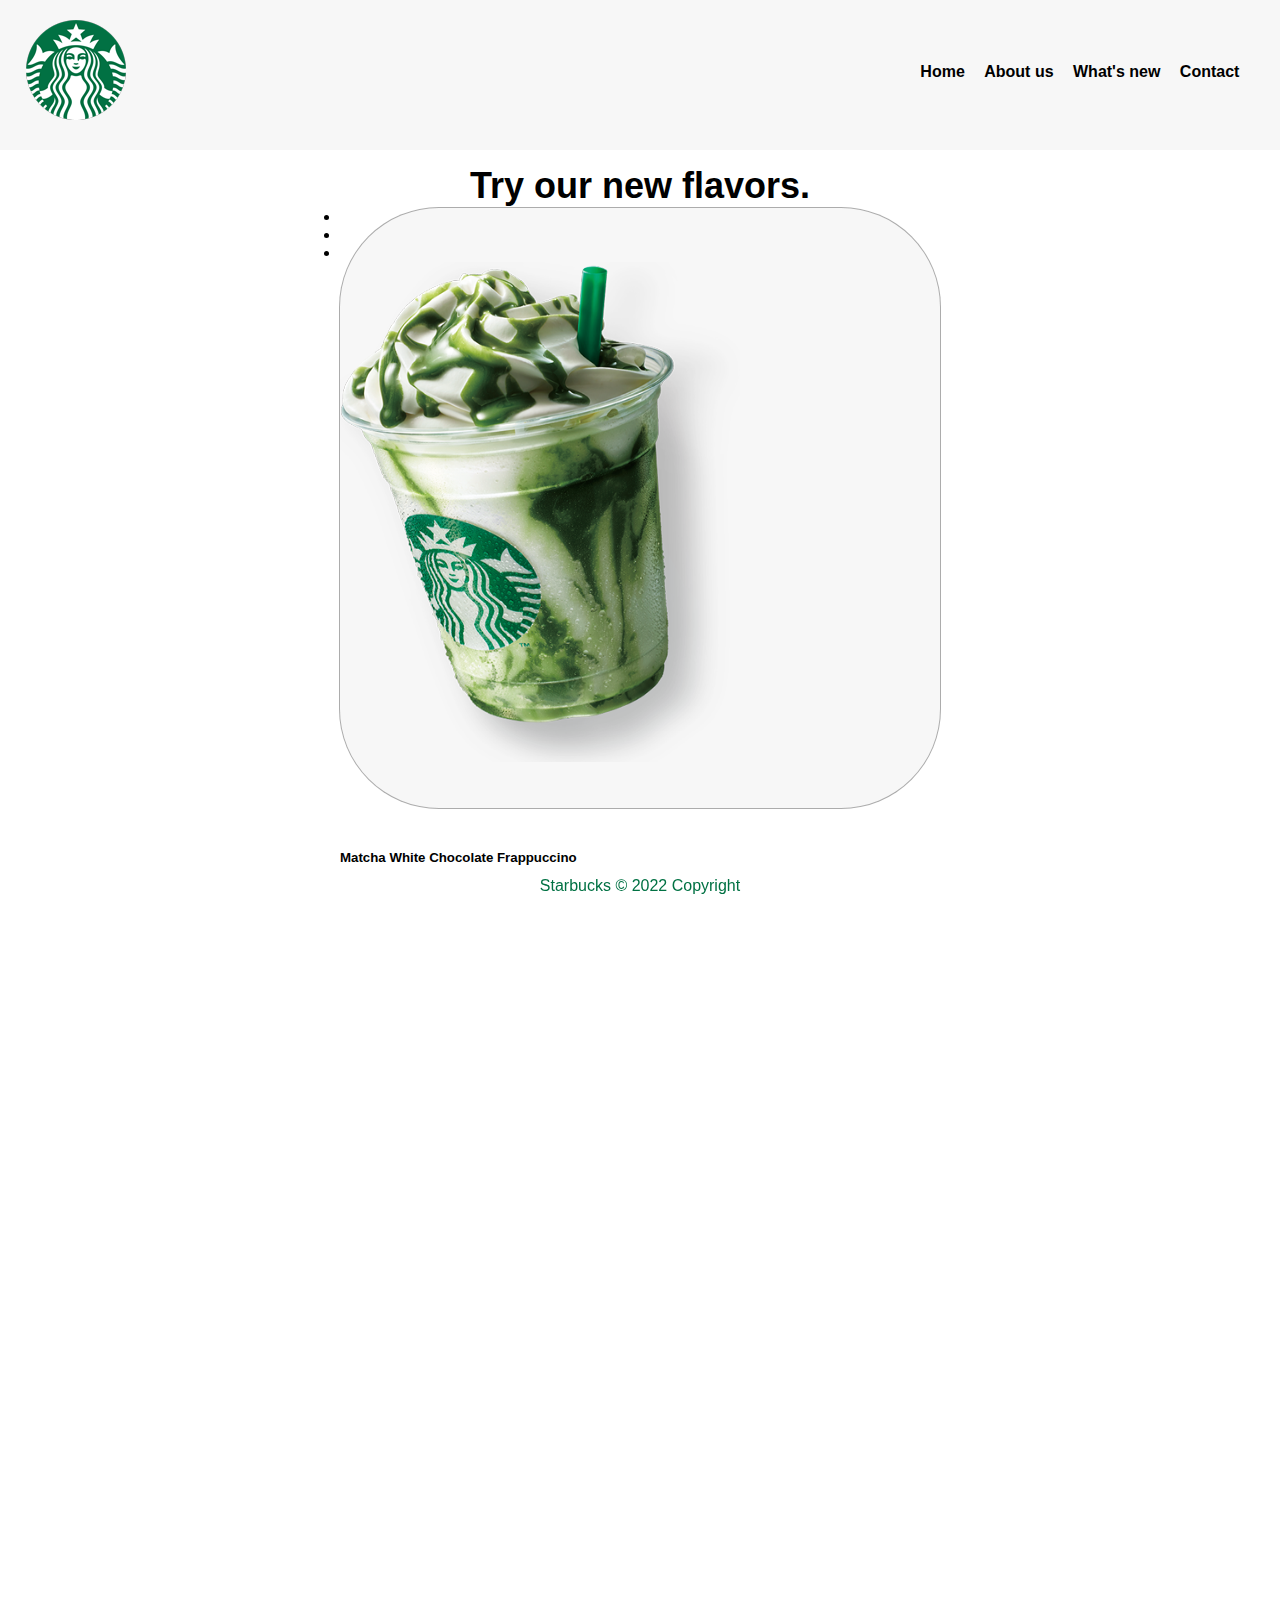
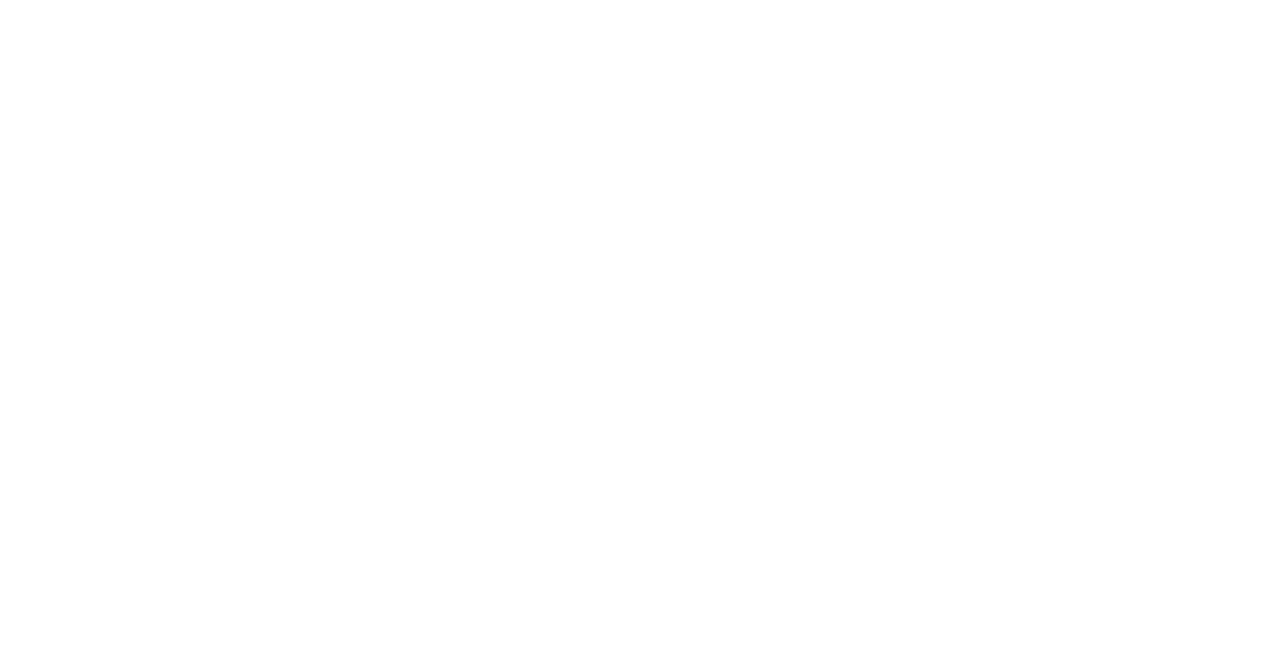
==== assets/whats-news.html @ 56aec1d8 "Initial commit." ====
<!DOCTYPE html>
<html lang="en">
  <head>
    <meta charset="UTF-8">
    <meta name="viewport" content="width=devide-width, initial-scale=1.0">
    <title>What's news | Starbucks</title>
    <link href="css/style.css" rel="stylesheet">
    <link
      href="https://cdn.jsdelivr.net/npm/bootstrap@5.2.3/dist/css/bootstrap.min.css"
      rel="stylesheet"
      integrity="sha384-rbsA2VBKQhggwzxH7pPCaAqO46MgnOM80zW1RWuH61DGLwZJEdK2Kadq2F9CUG65"
      crossorigin="anonymous">
    <script
      src="https://cdn.jsdelivr.net/npm/bootstrap@5.2.3/dist/js/bootstrap.bundle.min.js"
      integrity="sha384-kenU1KFdBIe4zVF0s0G1M5b4hcpxyD9F7jL+jjXkk+Q2h455rYXK/7HAuoJl+0I4"
      crossorigin="anonymous"></script>
    <!-- AJAX BOOTSTRAP-->
    <script src="https://code.jquery.com/jquery-3.3.1.slim.min.js"
      integrity="sha384-q8i/X+965DzO0rT7abK41JStQIAqVgRVzpbzo5smXKp4YfRvH+8abtTE1Pi6jizo"
      crossorigin="anonymous"></script>
    <script
      src="https://cdnjs.cloudflare.com/ajax/libs/popper.js/1.14.3/umd/popper.min.js"
      integrity="sha384-ZMP7rVo3mIykV+2+9J3UJ46jBk0WLaUAdn689aCwoqbBJiSnjAK/l8WvCWPIPm49"
      crossorigin="anonymous"></script>
    <script
      src="https://stackpath.bootstrapcdn.com/bootstrap/4.1.3/js/bootstrap.min.js"
      integrity="sha384-ChfqqxuZUCnJSK3+MXmPNIyE6ZbWh2IMqE241rYiqJxyMiZ6OW/JmZQ5stwEULTy"
      crossorigin="anonymous"></script>
  </head>

  <body>
    <header class="cabecalho">
      <div class="center">
        <div class="logo">
          <img src="img/logo.png" alt="Logo Starbucks">
        </div>
        <div class="menu">
          <a href="../index.html">Home</a>
          <a href="about-us.html">About us</a>
          <a href="whats-news.html">What's new</a>
          <a href="contact.html">Contact</a>
        </div>
      </div>
    </header>
    <section class="sobre">
      <div class="center3">
        <div class="texto-sobre">
          <h3>Try our new flavors.</h3>
        </div>
        <div id="meuCarrosel" class="carousel slide" data-ride="carousel"
          data-interval="2800">
          <ul class="carousel-indicators">
            <li data-target="#meuCarrosel" data-slide-to="0" class="active"></li>
            <li data-target="#meuCarrosel" data-slide-to="1"></li>
            <li data-target="#meuCarrosel" data-slide-to="2"></li>
          </ul>
          <div class="carousel-inner">
            <div class="carousel-item py-3 active">
              <div class="text-light d-flex justify-content-center
                pgbr-carousel-item align-items"><img src="img/img1.png"
                  alt="" class="parceiros-logo">
                  <div class="carousel-caption d-none d-md-block label-texto">
                    <h5 class="label-texto-titulo">Matcha White Chocolate Frappuccino</h5>
                  </div>
              </div>
            </div>
            <div class="carousel-item py-3">
              <div class="text-light d-flex justify-content-center
                pgbr-carousel-item align-items">
                <img src="img/img2.png" alt="" class="parceiros-logo">
                <div class="carousel-caption d-none d-md-block label-texto">
                  <h5 class="label-texto-titulo">Sakura Strawberry Pink Mochi Frappuccino</h5>
                </div>
              </div>
            </div>
            <div class="carousel-item py-3">
              <div class="text-light d-flex justify-content-center
                pgbr-carousel-item align-items">
                <img src="img/img3.png" alt=""
                  class="parceiros-logo">
                  <div class="carousel-caption d-none d-md-block label-texto">
                    <h5 class="label-texto-titulo">Unicorn Frappuccino</h5>
                  </div>
              </div>
            </div>
            <a href="#meuCarrosel" class="carousel-control-prev"
              data-slide="prev"> <span
                class="carousel-control-prev-icon"></span></a>
            <a href="#meuCarrosel" class="carousel-control-next"
              data-slide="next"><span
                class="carousel-control-next-icon"></span></a>
          </div>
        </section>
        <footer class="rodape">
          <div class="footer">
            Starbucks © 2022 Copyright
          </div>
        </footer>
      </body>
    </html>
---- assets/css/style.css ----
* {
    margin: 0;
    padding: 0;
    box-sizing: border-box;
    font-family: Verdana, Geneva, Tahoma, sans-serif;
}

.center {
    display: flex;
    flex-wrap: wrap;
    align-items: center;
    max-width: 1280px;
    margin: 0 auto;
    padding: 0 2%;
}

.center2 {
    display: flex;
    position: relative;
    max-width: 1280px;
    margin: 0 auto;
    padding: 0 2%;
}

.center3 {
    display: flex;
    flex-direction: column;
    align-items: center;
    justify-content: center;
}

.center4 {
    display: flex;
    align-items: center;
    justify-content: center;
    position: relative;
    max-width: 1280px;
    margin: 0 auto;
    padding: 0 2%;
    right: -280px;
    top: 120px;
}


.footer {
    display: flex;
    flex-wrap: wrap;
    align-items: center;
    justify-content: center;
}

html,
body {
    height: 100%;
    overflow-y: hidden;
    overflow-x: hidden;
}

header {
    height: 150px;
    padding: 20px 0;
}

.cabecalho {
    background-color: #bdbdbd1f;
}

.logo {
    width: 50%;
}

.menu {
    width: 50%;
    text-align: right;
}

.menu a {
    color: black;
    text-decoration: none;
    font-weight: bold;
    margin-right: 15px;
    cursor: pointer;
}

section.sobre {
    margin-top: 15px;
    width: 100%;
    height: calc(98vh - 180px);
    position: relative;
}

section.sobre3 {
    width: 100%;
    height: calc(98vh - 180px);
}

.extras {
    position: absolute;
    bottom: -550px;
    right: -500px;
    width: 1200px;
    height: 1200px;
    border-radius: 50%;
    background-color: #017143;
}

.social-media {
    position: absolute;
    right: 510px;
    top: 200px;
}

.social-media img {
    display: block;
    width: 20px;
    margin: 20px 0;
}

.texto-descricao {
    margin-top: 100px;
}

.texto-descricao {
    font-size: 50px;
}

.texto-sobre h3, .texto-sobre4 h3 {
    font-size: 36px;
}

.texto-sobre4 {
    width: 50%
}

.texto-descricao p,
.texto-sobre p, .texto-sobre4 p{
    margin: 20px 0;
    color: black;
    font-size: 22px;
    max-width: 650px;
}

.imagem-sobre2 {
    display: flex;
    justify-content: center;
    align-items: center;
    position: absolute;
    right: 40px;
    width: 500px;
    height: 650px;
    background-color: #067655;
}

.imagem-sobre3 {
    display: flex;
    justify-content: center;
    align-items: center;
    position: absolute;
    top: -125px;
    left: -246px;
    width: 500px;
    height: 650px;
    background-color: #067655;
}

.cafe2 {
    width: 500px;
}

.banner2 {
    width: 500px;
}


.texto-descricao button {
    border: 0;
    background-color: #017143;
    color: white;
    border-radius: 10px;
    width: 100px;
    height: 30px;
    cursor: pointer;
}

.rodape {
    position: fixed;
    background-color: transparent;
    color: #017143;
    padding: 10px 0px;
    width: 100%;
    height: auto;
}

#meuCarrosel {
    width: calc(98vh - 280px);
    height: calc(98vh - 280px);
    background-color: #bdbdbd1f;
    border: solid 1px rgba(15, 15, 15, 0.322);
    border-radius: 100px;
}

/* Ajustando tamanho do logo dos parceiros */
.parceiros-logo {
    height: 500px;
    width: 400px;
}

.carousel-item.py-3 {
    height: calc(98vh - 220px);
}

.carousel-caption {
    top: 460px !important;
    padding-top: 5.25rem !important;
}

.label-texto-titulo {
    color: black;
}

.label-texto {
    color: black;
}

.carousel-control-next,
.carousel-control-prev /*, .carousel-indicators */ {
    filter: invert(100%);
}

.inputfield {
    height: 50px;
}

.inputsize {
    width: 100%;
}

.titulo-sobre {
    width: 100%;
}
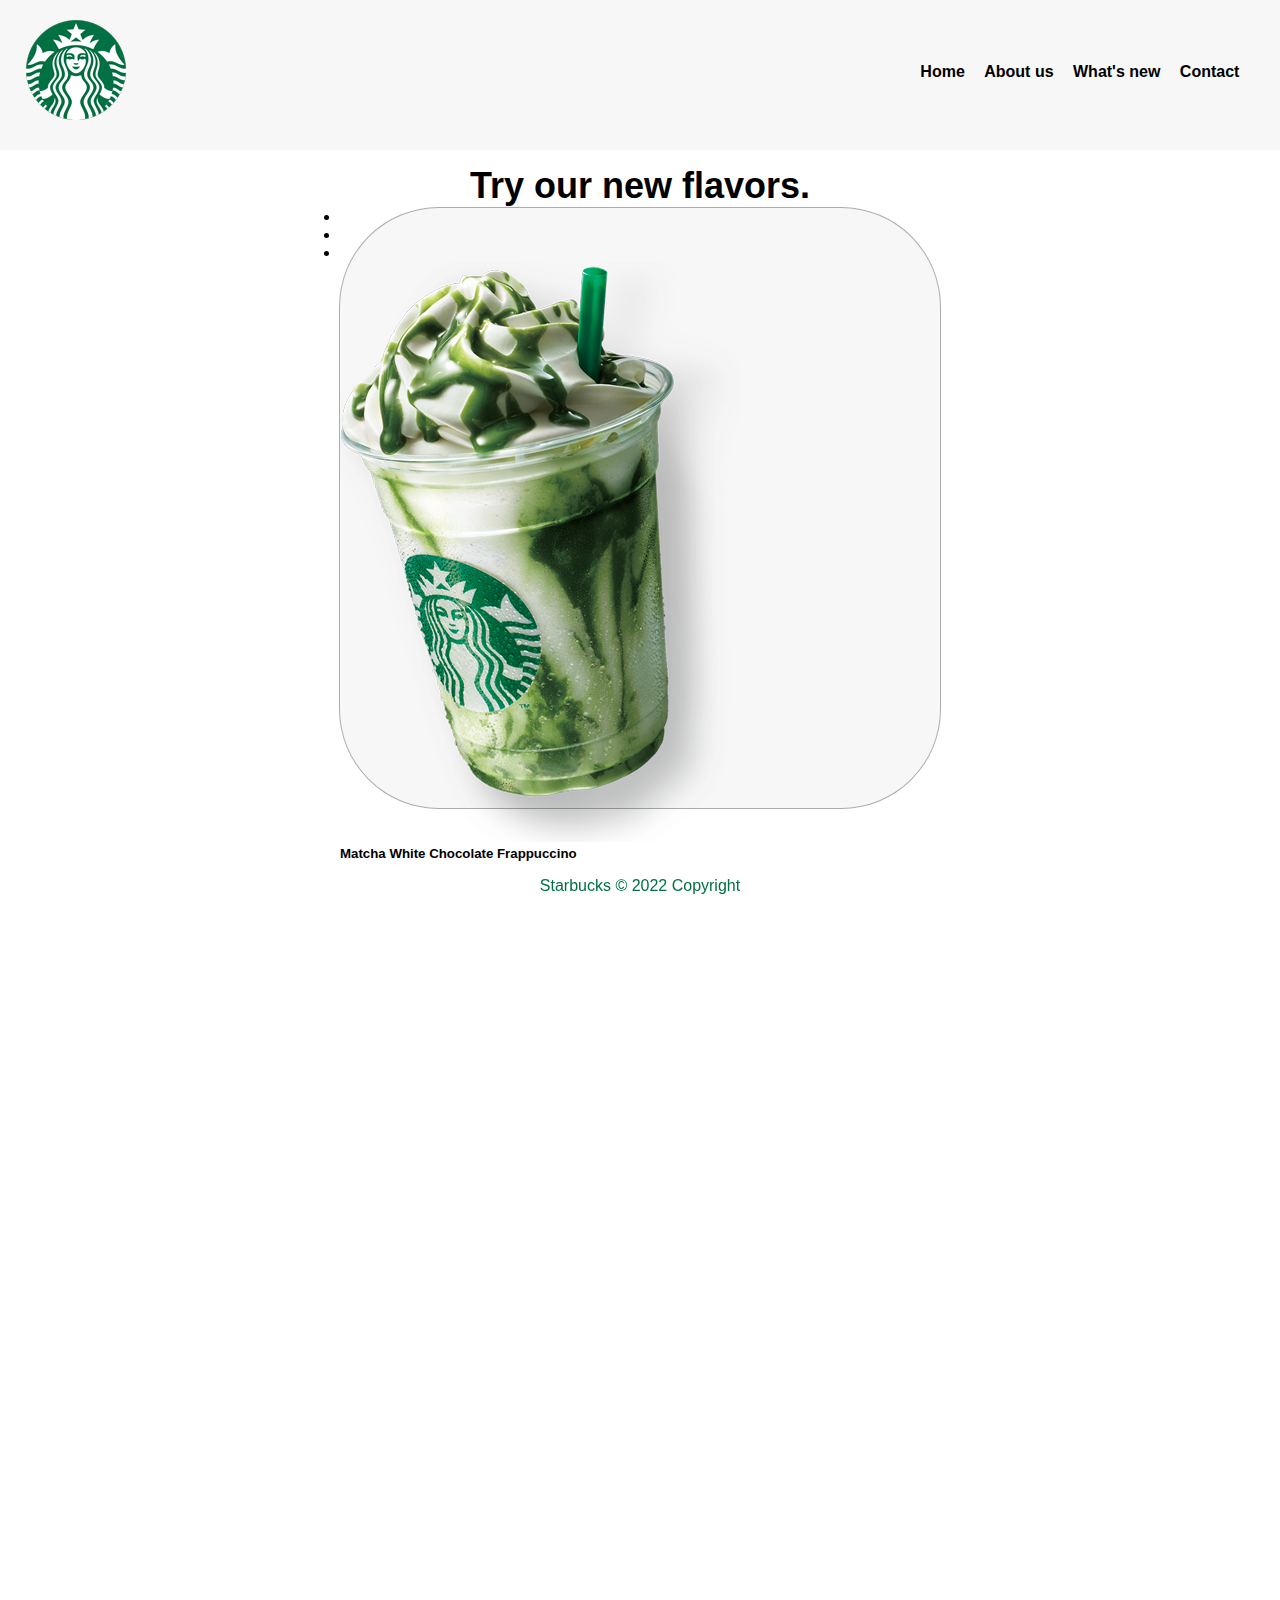
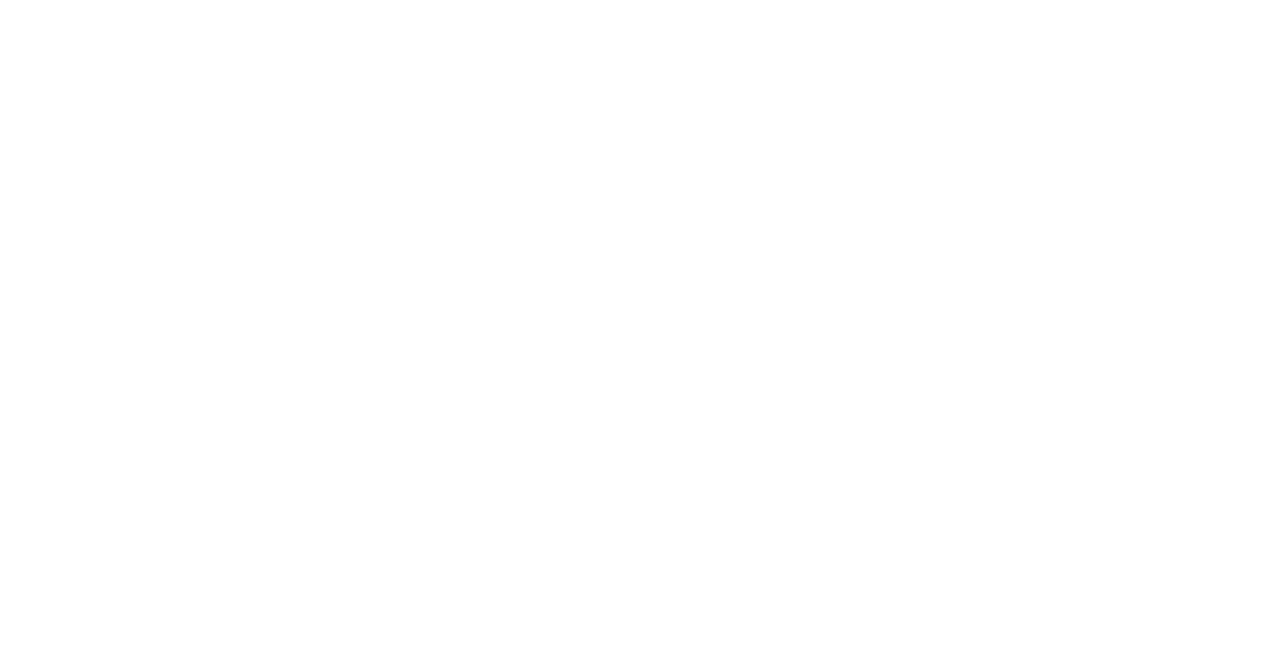
==== commit 0a9192c7: "Applying changes." ====
--- a/assets/whats-news.html
+++ b/assets/whats-news.html
@@ -58,7 +58,7 @@
             <div class="carousel-item py-3 active">
               <div class="text-light d-flex justify-content-center
                 pgbr-carousel-item align-items"><img src="img/img1.png"
-                  alt="" class="parceiros-logo">
+                  alt="" class="produtos>
                   <div class="carousel-caption d-none d-md-block label-texto">
                     <h5 class="label-texto-titulo">Matcha White Chocolate Frappuccino</h5>
                   </div>
@@ -67,7 +67,7 @@
             <div class="carousel-item py-3">
               <div class="text-light d-flex justify-content-center
                 pgbr-carousel-item align-items">
-                <img src="img/img2.png" alt="" class="parceiros-logo">
+                <img src="img/img2.png" alt="" class="produtos">
                 <div class="carousel-caption d-none d-md-block label-texto">
                   <h5 class="label-texto-titulo">Sakura Strawberry Pink Mochi Frappuccino</h5>
                 </div>
@@ -77,7 +77,7 @@
               <div class="text-light d-flex justify-content-center
                 pgbr-carousel-item align-items">
                 <img src="img/img3.png" alt=""
-                  class="parceiros-logo">
+                  class="produtos">
                   <div class="carousel-caption d-none d-md-block label-texto">
                     <h5 class="label-texto-titulo">Unicorn Frappuccino</h5>
                   </div>
--- a/assets/css/style.css
+++ b/assets/css/style.css
@@ -200,7 +200,7 @@
 }
 
 /* Ajustando tamanho do logo dos parceiros */
-.parceiros-logo {
+.produtos {
     height: 500px;
     width: 400px;
 }
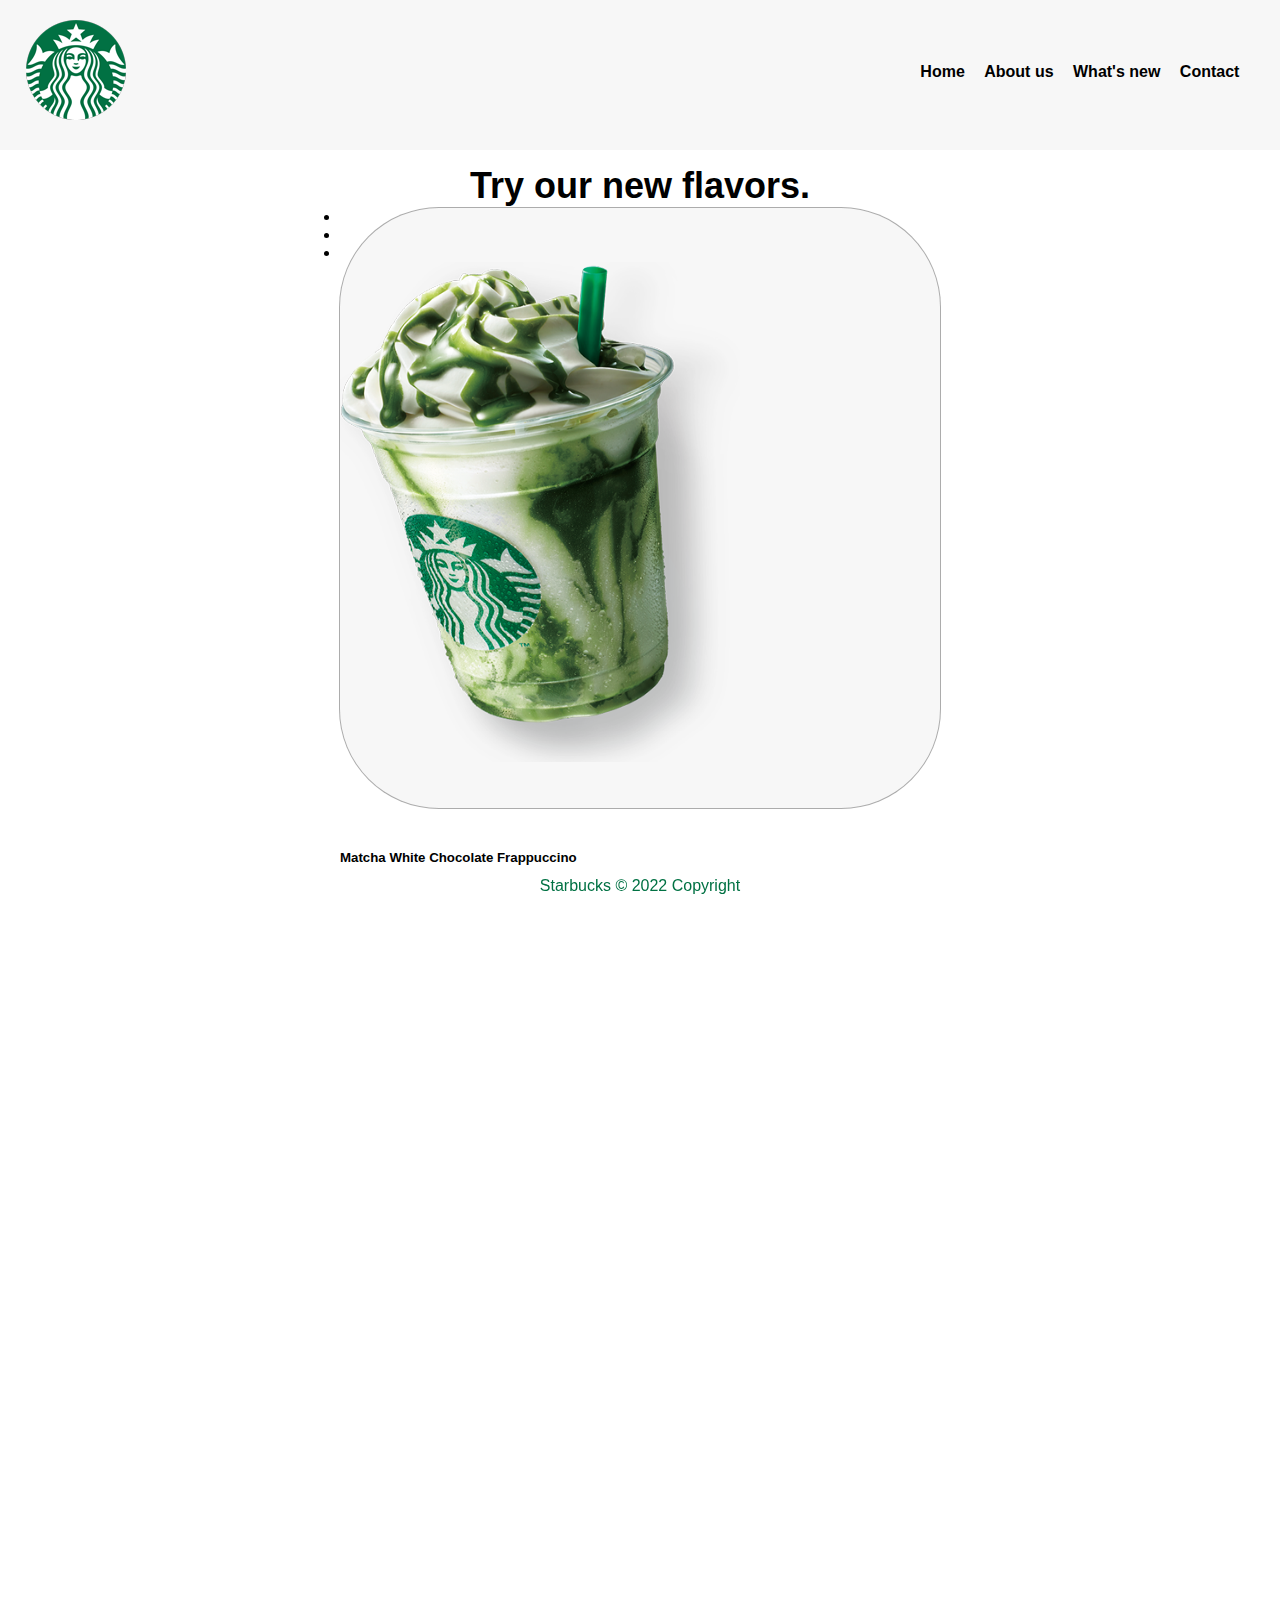
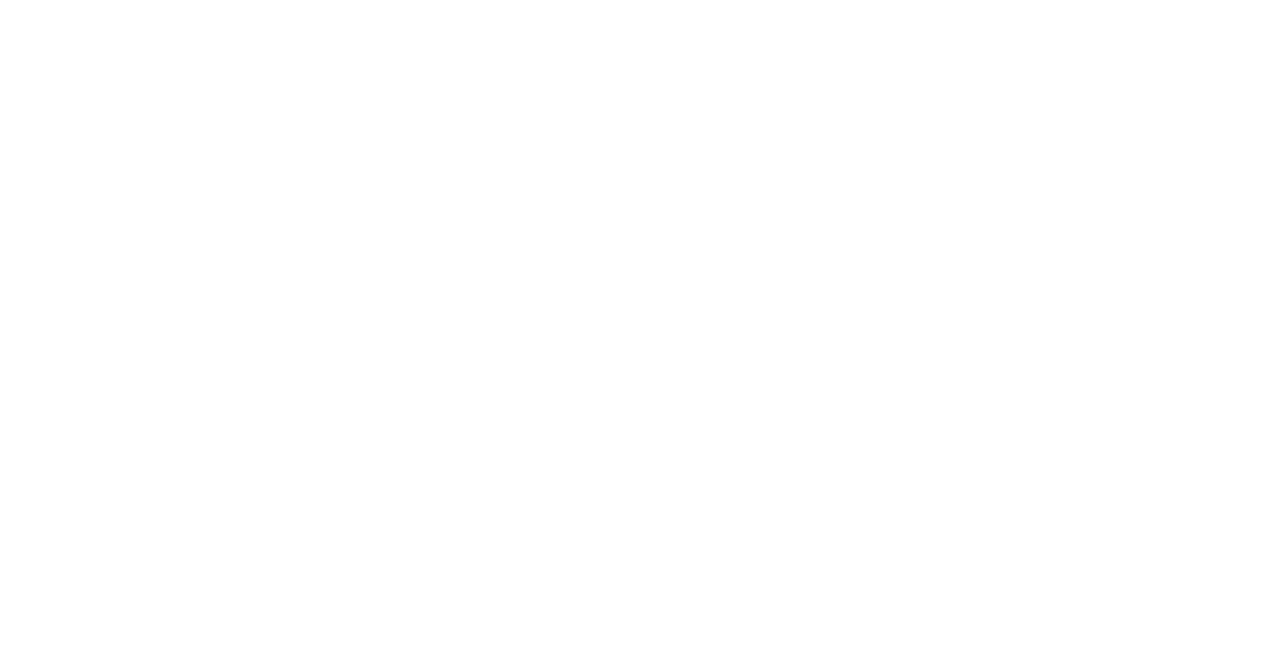
==== commit 62e8dadb: "Applying changes." ====
--- a/assets/whats-news.html
+++ b/assets/whats-news.html
@@ -58,7 +58,7 @@
             <div class="carousel-item py-3 active">
               <div class="text-light d-flex justify-content-center
                 pgbr-carousel-item align-items"><img src="img/img1.png"
-                  alt="" class="produtos>
+                  alt="" class="produtos">
                   <div class="carousel-caption d-none d-md-block label-texto">
                     <h5 class="label-texto-titulo">Matcha White Chocolate Frappuccino</h5>
                   </div>
